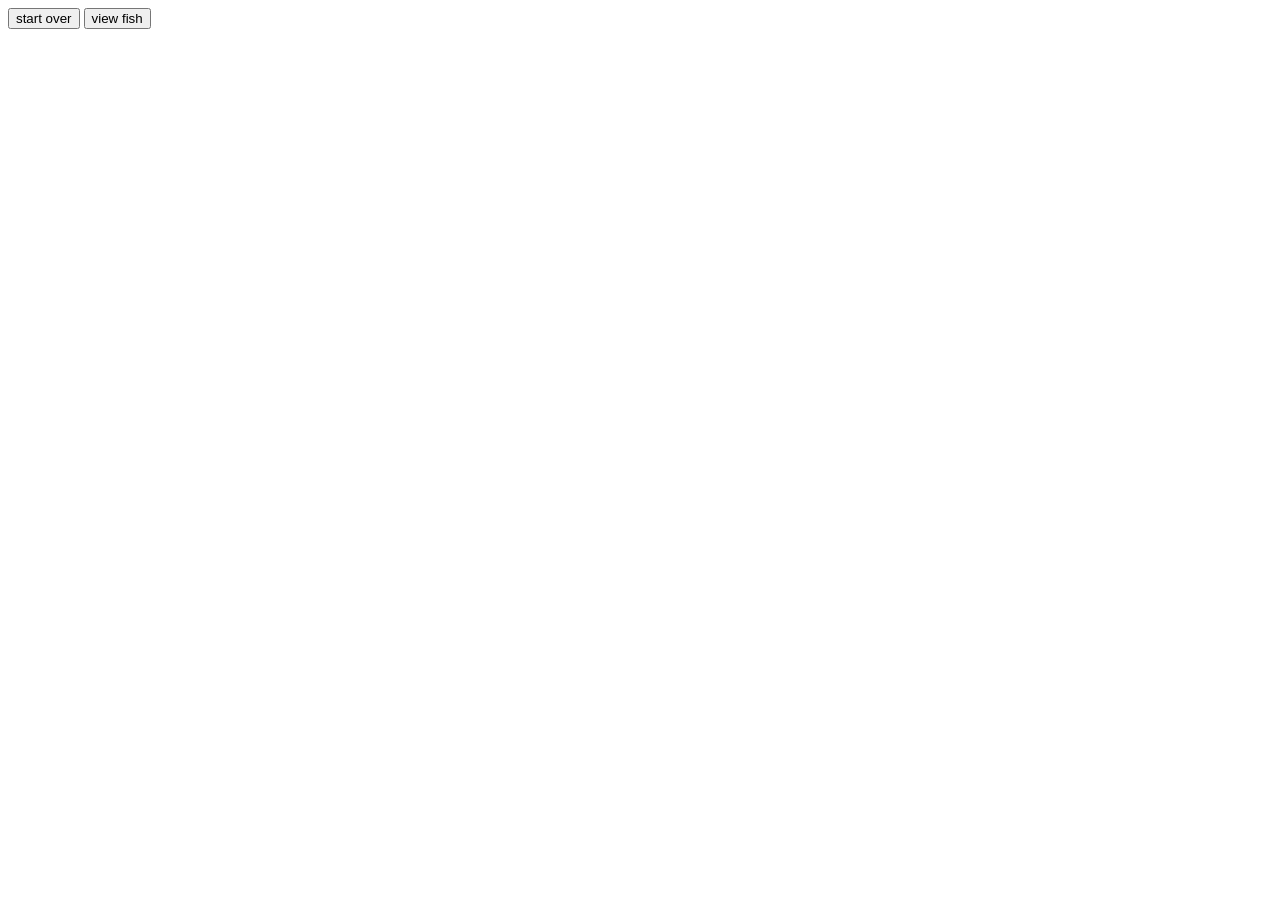
==== index.html @ fc4a4467 "start of code" ====
<!doctype html>
<html lang="en">

<!--
WRITTEN BY: jennie simonson
EMAIL: jennie.simonson2@gmail.com
-->

<head>
  <meta charset="utf-8">
  <meta name="author" content="Jennie Simonson">
  <meta name="description" content="home page of vday project">
  <link rel="stylesheet" href="style.css">
  <meta name="viewport" content="width=device-width, initial-scale=1.0">
   <!-- you would also link to Bootstrap here! -->
  <title>gunnar</title>
</head>

<body>
  <nav class="navbar">
    <div id="restart">
        <button type="button">start over</button>
        <button type="button">view fish</button>
    </div>
  </nav>
  
</body>
</html>
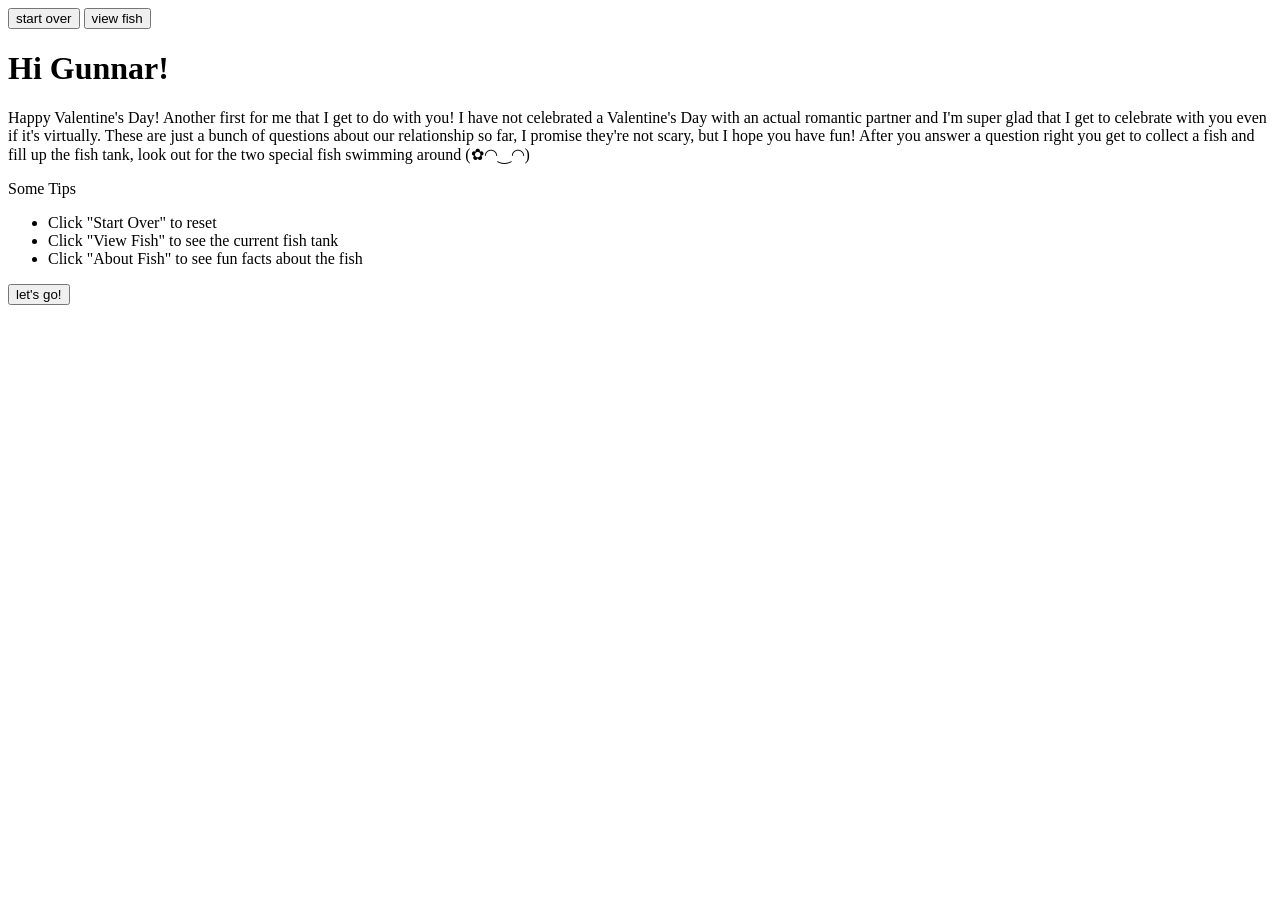
==== commit 26abf4ce: "preliminary working version of quiz pages" ====
--- a/index.html
+++ b/index.html
@@ -19,10 +19,25 @@
 <body>
   <nav class="navbar">
     <div id="restart">
-        <button type="button">start over</button>
-        <button type="button">view fish</button>
-    </div>
+        <button id="start-over">start over</button>
+        <button onclick="window.location.href='tank/fish_tank.html';">view fish</button>
+    </div>  
   </nav>
+
+  <div id="main_note">
+    <h1>Hi Gunnar!</h1>
+    <p>Happy Valentine's Day! Another first for me that I get to do with you! I have not celebrated a Valentine's Day with an actual romantic partner and I'm super glad that I get to celebrate with you even if it's virtually. These are just a bunch of questions about our relationship so far, I promise they're not scary, but I hope you have fun! After you answer a question right you get to collect a fish and fill up the fish tank, look out for the two special fish swimming around (✿◠‿◠) </p>
+    <p>Some Tips</p>
+    <ul>
+      <li>Click "Start Over" to reset</li>
+      <li>Click "View Fish" to see the current fish tank</li>
+      <li>Click "About Fish" to see fun facts about the fish</li>
+    </ul>
+  </div>
+  <div id="start">
+    <button onclick="window.location.href='questions/q1.html';">let's go!</button>
+  </div>
+  
   
 </body>
 </html>
